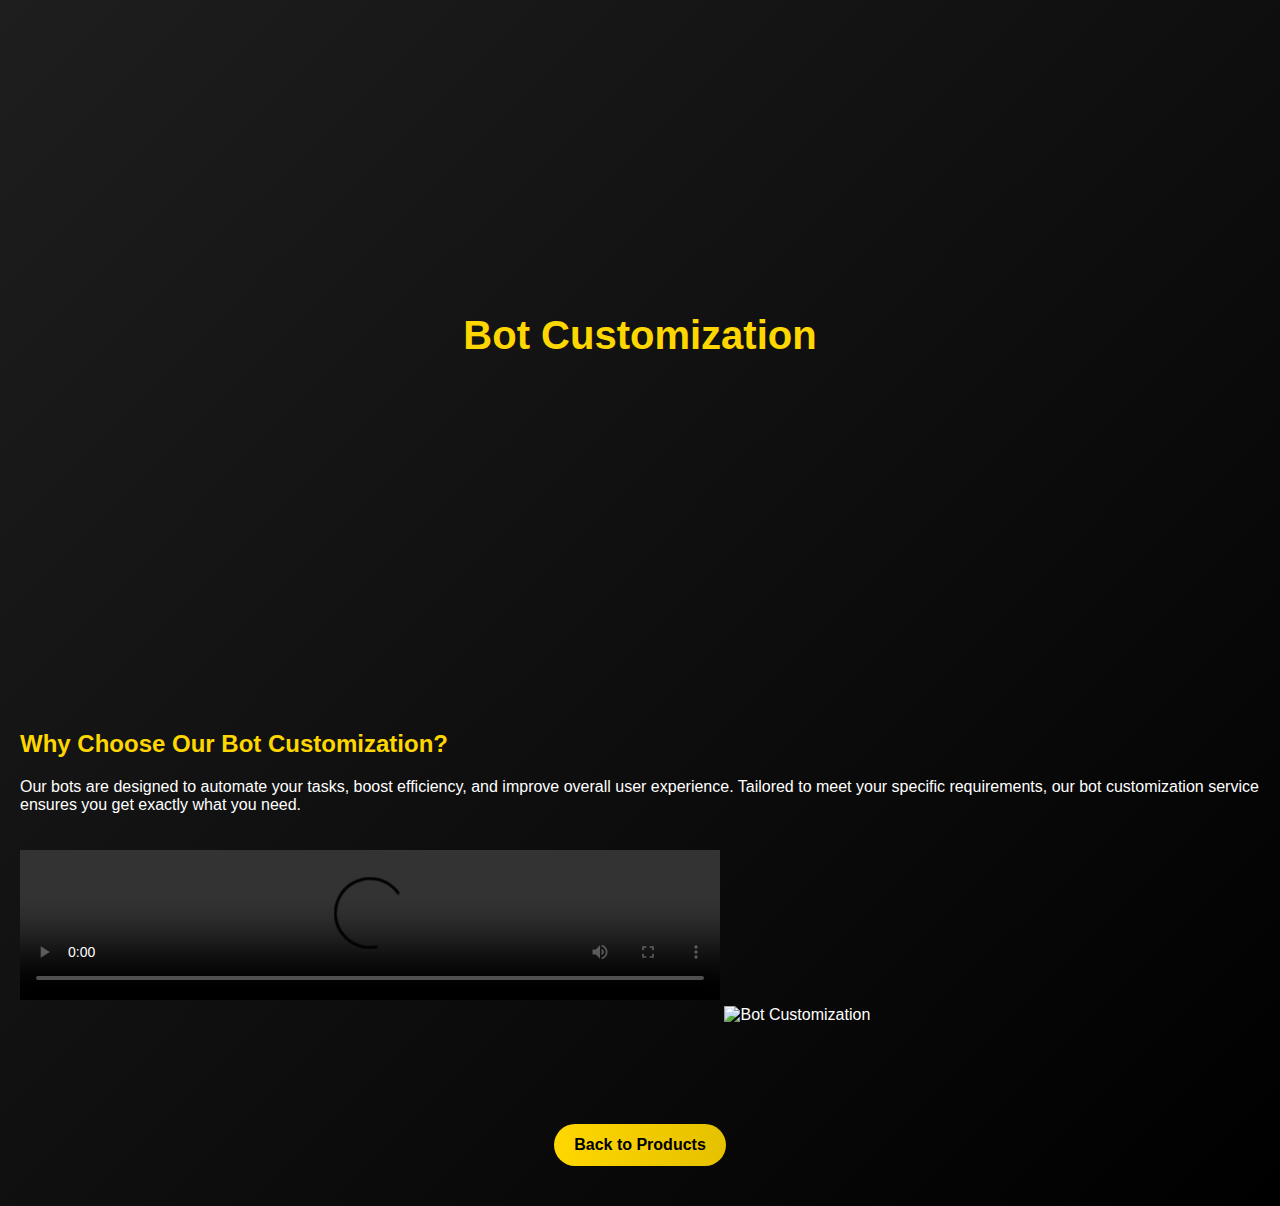
==== produk/custom_script.html @ c9abf063 "Create custom_script.html" ====
<!DOCTYPE html>
<html lang="en">
<head>
    <meta charset="UTF-8">
    <meta name="viewport" content="width=device-width, initial-scale=1.0">
    <title>Bot Customization - Luminix</title>
    <style>
        body {
            margin: 0;
            font-family: 'Arial', sans-serif;
            background: linear-gradient(135deg, #1e1e1e, #000);
            color: #fff;
            overflow-x: hidden;
        }

        .header {
            background: url('https://pomf2.lain.la/f/1grm6sm7.png') no-repeat center center;
            background-size: cover;
            height: 70vh;
            display: flex;
            justify-content: center;
            align-items: center;
            text-align: center;
            padding: 20px;
        }

        .header h1 {
            font-size: 2.5rem;
            color: #ffd700;
        }

        .content {
            padding: 40px 20px;
        }

        .content h2 {
            color: #ffd700;
        }

        .content img, .content video {
            width: 100%;
            max-width: 700px;
            margin: 20px 0;
        }

        .back-to-products {
            display: flex;
            justify-content: center;
            margin: 40px 0;
        }

        .back-to-products a {
            background: linear-gradient(90deg, #ffd700, #e5c100);
            padding: 12px 20px;
            border-radius: 25px;
            color: #000;
            text-decoration: none;
            font-weight: bold;
        }
    </style>
</head>
<body>
    <div class="header">
        <h1>Bot Customization</h1>
    </div>

    <div class="content">
        <h2>Why Choose Our Bot Customization?</h2>
        <p>Our bots are designed to automate your tasks, boost efficiency, and improve overall user experience. Tailored to meet your specific requirements, our bot customization service ensures you get exactly what you need.</p>
        <video controls>
            <source src="https://www.example.com/demo.mp4" type="video/mp4">
            Your browser does not support the video tag.
        </video>
        <img src="https://pomf2.lain.la/f/e1aksbh9.png" alt="Bot Customization">
    </div>

    <div class="back-to-products">
        <a href="products.html">Back to Products</a>
    </div>
</body>
</html>
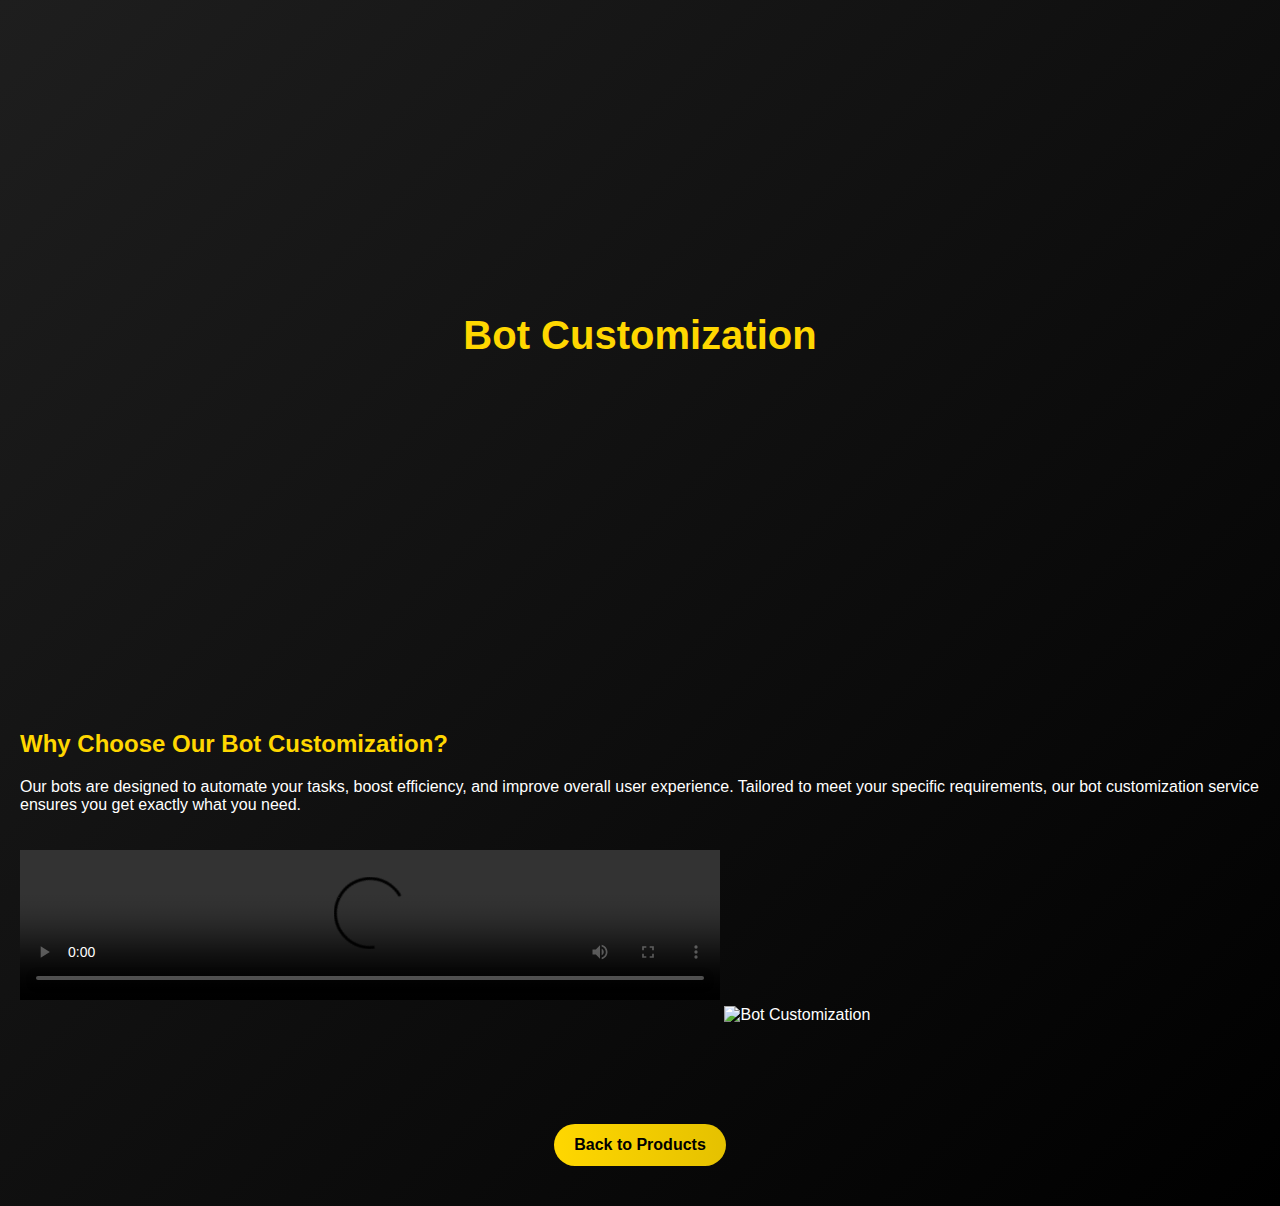
==== commit bead0376: "Update custom_script.html" ====
--- a/produk/custom_script.html
+++ b/produk/custom_script.html
@@ -68,14 +68,14 @@
         <h2>Why Choose Our Bot Customization?</h2>
         <p>Our bots are designed to automate your tasks, boost efficiency, and improve overall user experience. Tailored to meet your specific requirements, our bot customization service ensures you get exactly what you need.</p>
         <video controls>
-            <source src="https://www.example.com/demo.mp4" type="video/mp4">
+            <source src="https://vioo.cc/v/2bNir" type="video/mp4">
             Your browser does not support the video tag.
         </video>
         <img src="https://pomf2.lain.la/f/e1aksbh9.png" alt="Bot Customization">
     </div>
 
     <div class="back-to-products">
-        <a href="products.html">Back to Products</a>
+        <a href="./products.html">Back to Products</a>
     </div>
 </body>
 </html>
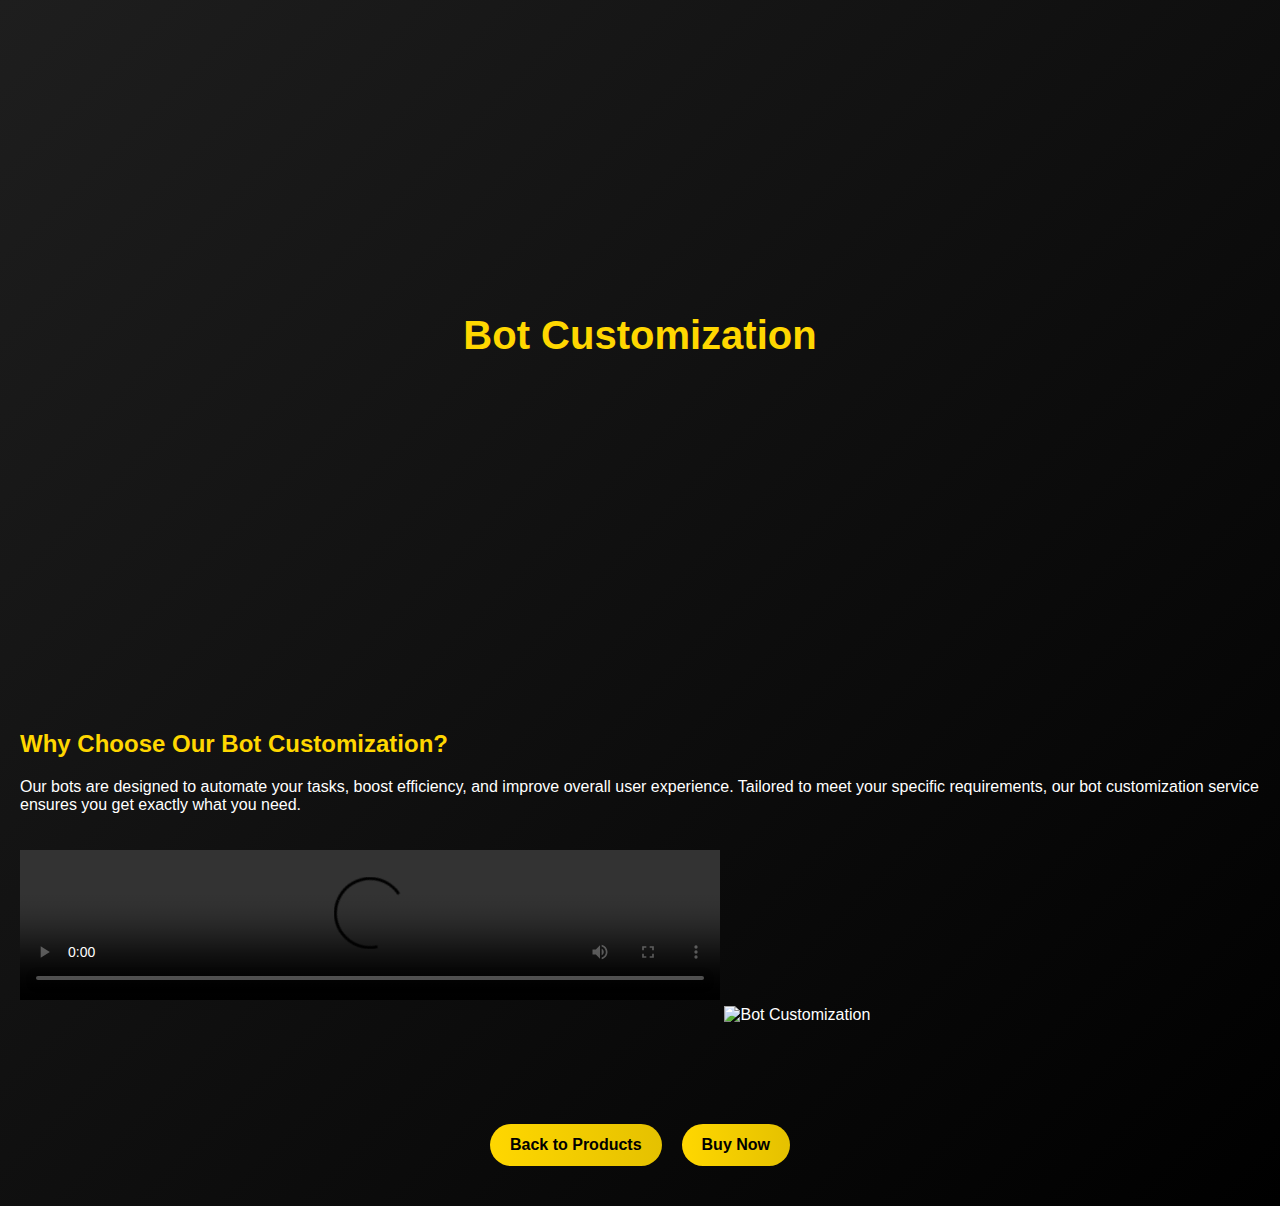
==== commit 5f1c4f64: "Update custom_script.html" ====
--- a/produk/custom_script.html
+++ b/produk/custom_script.html
@@ -43,19 +43,26 @@
             margin: 20px 0;
         }
 
-        .back-to-products {
+        .actions {
             display: flex;
             justify-content: center;
+            gap: 20px;
             margin: 40px 0;
         }
 
-        .back-to-products a {
+        .actions a {
             background: linear-gradient(90deg, #ffd700, #e5c100);
             padding: 12px 20px;
             border-radius: 25px;
             color: #000;
             text-decoration: none;
             font-weight: bold;
+            transition: all 0.3s ease;
+        }
+
+        .actions a:hover {
+            background: linear-gradient(90deg, #e5c100, #ffd700);
+            transform: scale(1.1);
         }
     </style>
 </head>
@@ -68,14 +75,15 @@
         <h2>Why Choose Our Bot Customization?</h2>
         <p>Our bots are designed to automate your tasks, boost efficiency, and improve overall user experience. Tailored to meet your specific requirements, our bot customization service ensures you get exactly what you need.</p>
         <video controls>
-            <source src="https://vioo.cc/v/2bNir" type="video/mp4">
+            <source src="https://pomf2.lain.la/f/zb6pb51.mp4" type="video/mp4">
             Your browser does not support the video tag.
         </video>
         <img src="https://pomf2.lain.la/f/e1aksbh9.png" alt="Bot Customization">
     </div>
 
-    <div class="back-to-products">
+    <div class="actions">
         <a href="./products.html">Back to Products</a>
+        <a href="https://wa.me/18148012005" target="_blank">Buy Now</a>
     </div>
 </body>
 </html>
